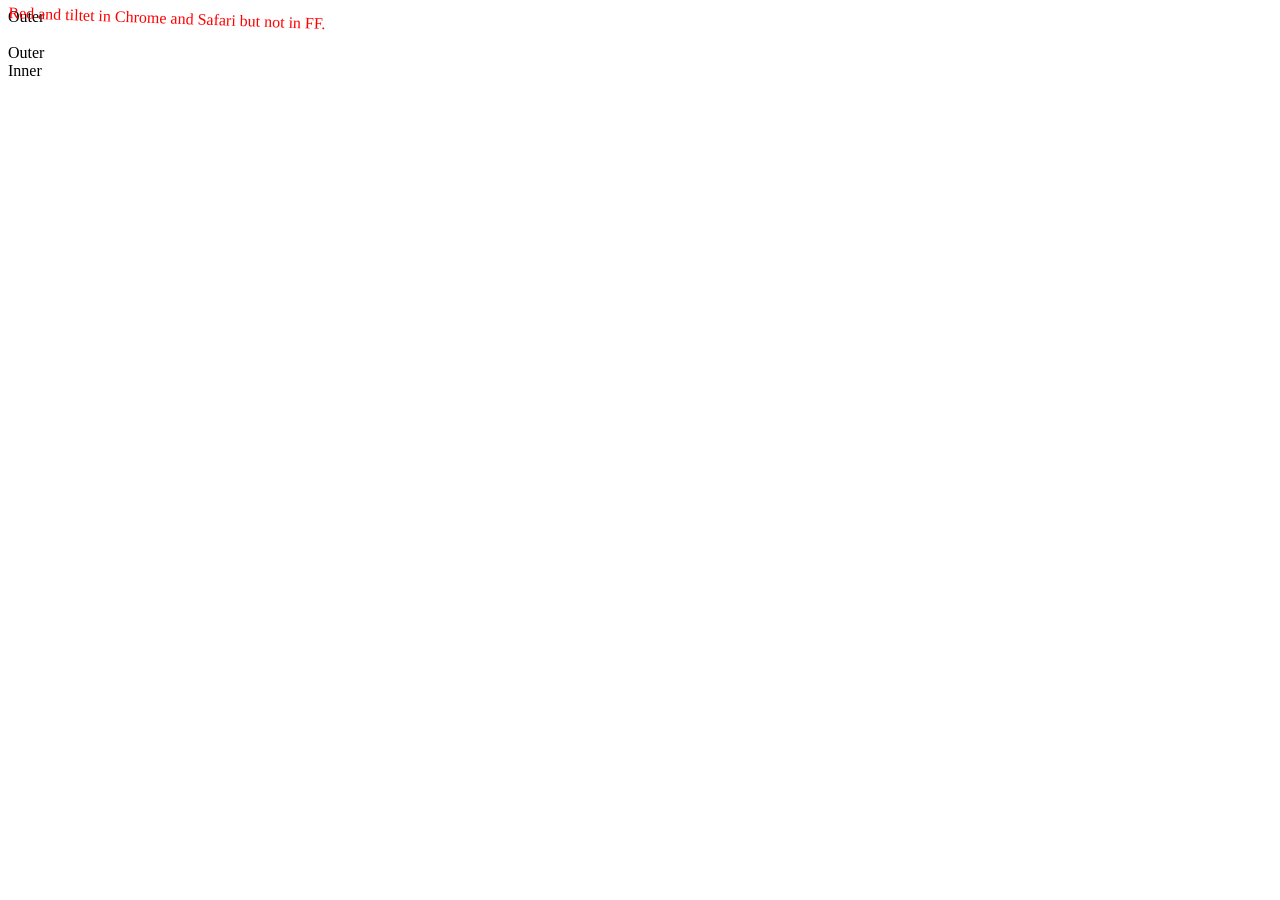
==== week07/ContainerStyle.html @ b79f81ce "before week 8" ====
<!DOCTYPE HTML>
<html lang="en">

<head>
    <title>Css Container styled query</title>
    <style>
        @container style(--my-var:2) {
            /*color: blue; syntax error at a container */
            div {
                color: red;
                transform: rotate( calc( var(--my-var) * 1deg));  /* trick of the day */
            }

        }
    </style>
</head>

<body>

<div style="--my-var:2;">
    Outer
    <div>Red and tiltet in Chrome and Safari but not in FF.</div>
</div>

<div >
    Outer
    <div>Inner</div>
</div>


</body>

</html>
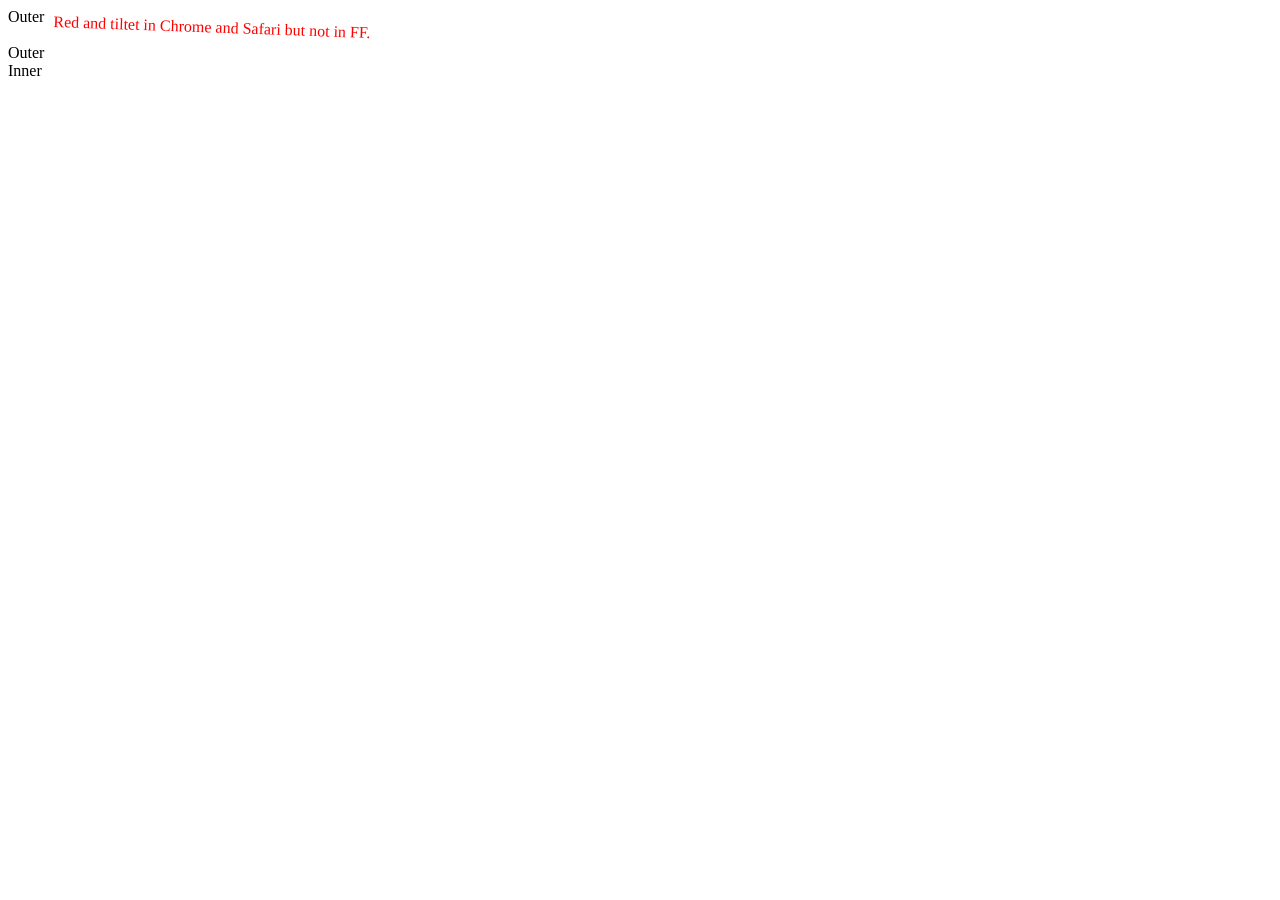
==== commit e0aa65e5: "before week 8" ====
--- a/week07/ContainerStyle.html
+++ b/week07/ContainerStyle.html
@@ -7,7 +7,10 @@
         @container style(--my-var:2) {
             /*color: blue; syntax error at a container */
             div {
-                color: red;
+                color:      red;
+                position:   relative;
+                left:       5cqb;
+                top:        1cqb;
                 transform: rotate( calc( var(--my-var) * 1deg));  /* trick of the day */
             }
 
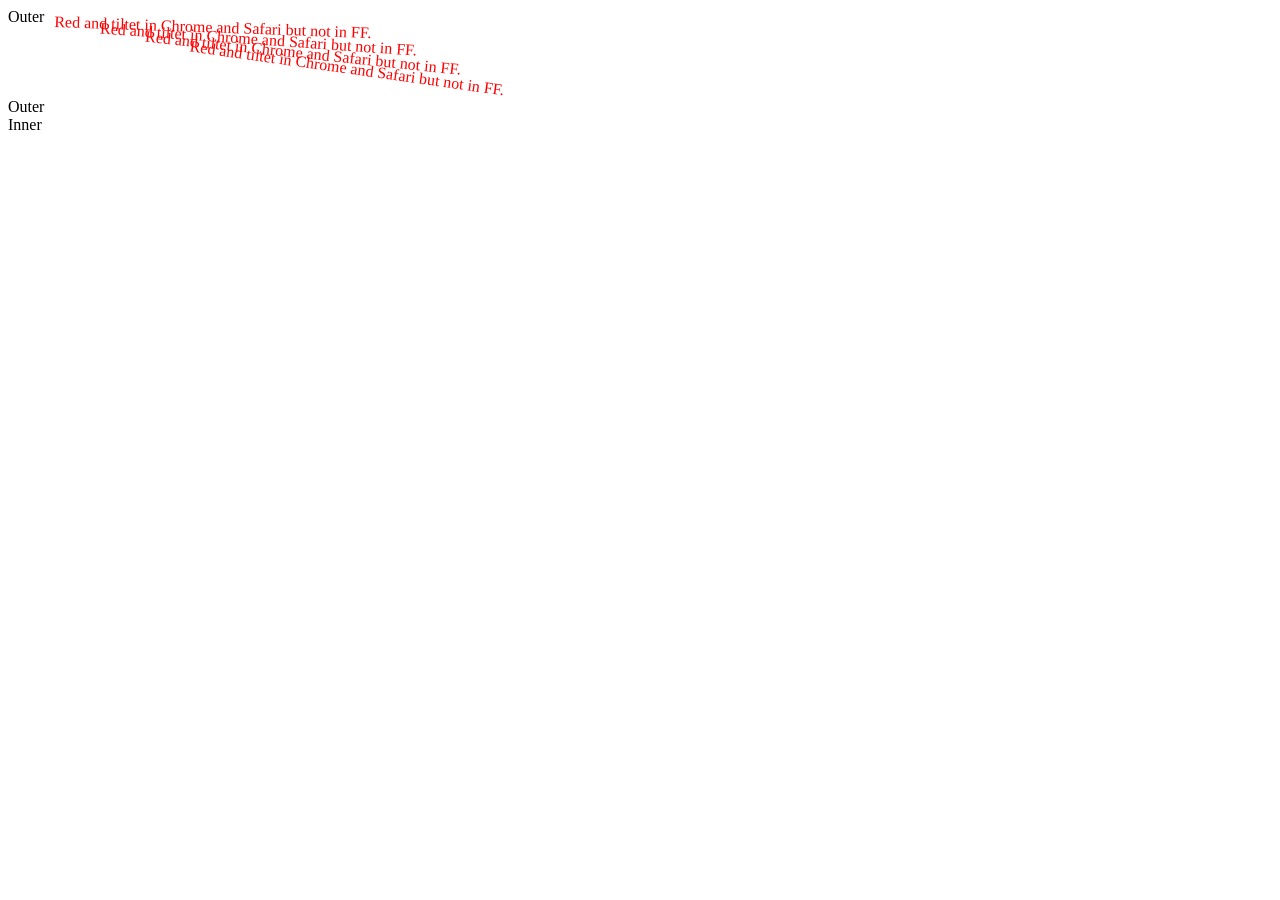
==== commit 54d0473a: "after week 8" ====
--- a/week07/ContainerStyle.html
+++ b/week07/ContainerStyle.html
@@ -22,7 +22,12 @@
 
 <div style="--my-var:2;">
     Outer
-    <div>Red and tiltet in Chrome and Safari but not in FF.</div>
+    <div>Red and tiltet in Chrome and Safari but not in FF.
+        <div>Red and tiltet in Chrome and Safari but not in FF.
+            <div>Red and tiltet in Chrome and Safari but not in FF.
+                <div>Red and tiltet in Chrome and Safari but not in FF.</div>
+            </div></div>
+    </div>
 </div>
 
 <div >
